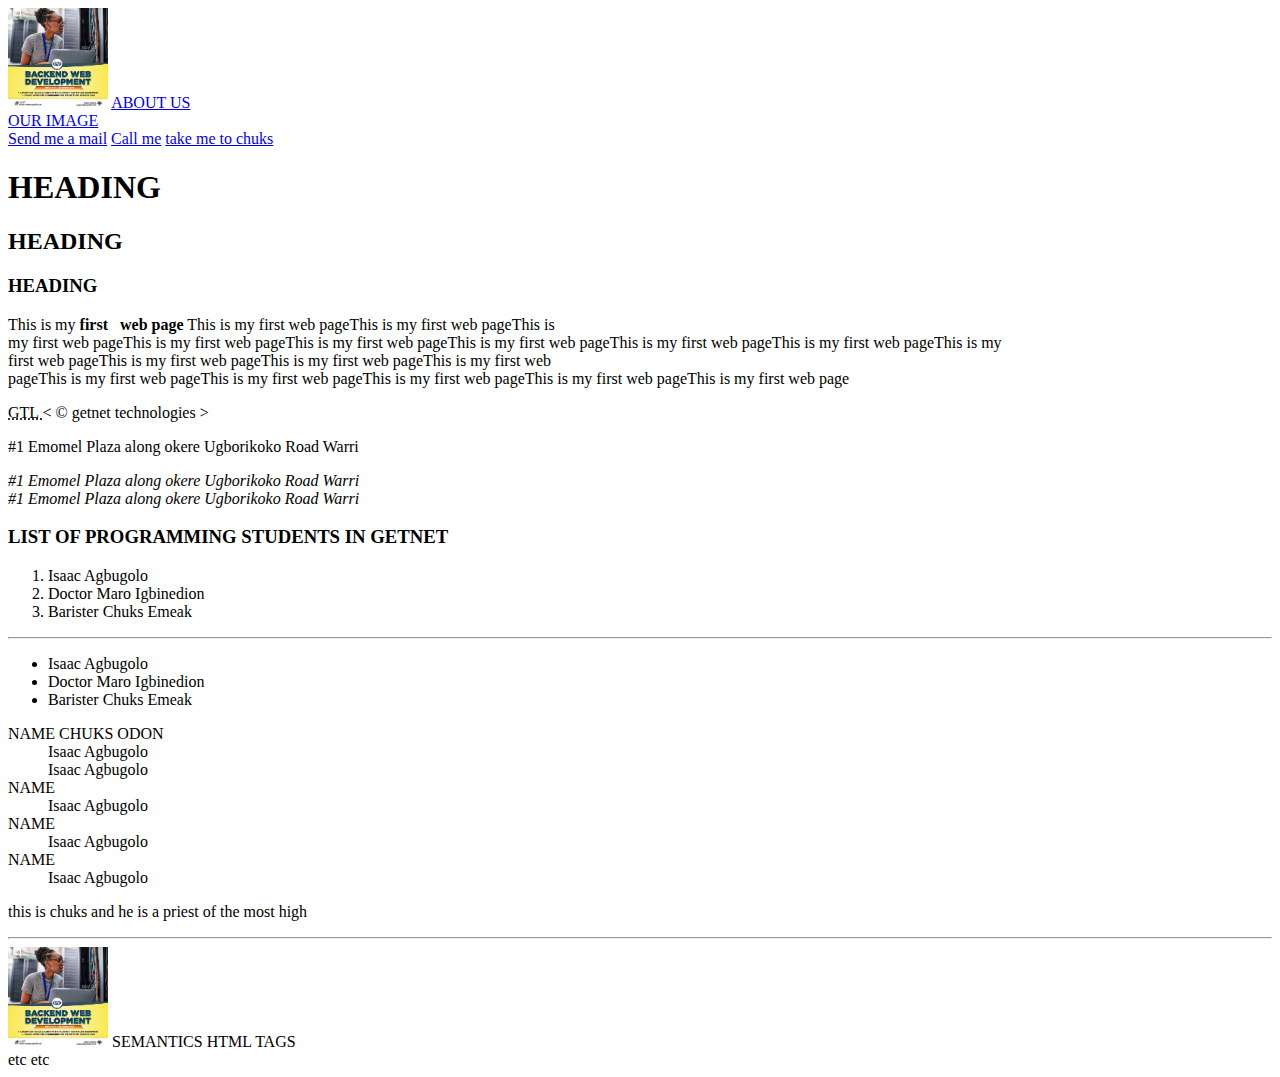
==== index.html @ f4c8ebda "added new features" ====
<!DOCTYPE html>
<html lang="en">
<head>
    <title>my first web page</title>
    <meta charset="UTF-8">
    <meta http-equiv="X-UA-Compatible" content="IE=edge">
    <meta name="viewport" content="width=device-width, initial-scale=1.0">
    <!-- linking tab icon-->
    <link rel="icon" href="img/bvc.jpg" type="image/x-icon">
</head>
    <body>
        <!-- ADDING OF IMAGES MULTIMEDIA-->
        <img src="img/bvc.jpg" alt="Program Image" title="this is a programe flyer for training" width="100" height="100">

        <!-- ADD LINKS-->
        <a href="aboutus.html"> ABOUT US</a><br>
        <a href="img/bvc.jpg" download> OUR IMAGE</a><br>
        <a href="mailto:isaacagbugolo@gmail.com"> Send me a mail</a>
        <a href="tel:09063726390"> Call me</a>
        <a href="# chuks"> take me to chuks</a>
        <h1>HEADING</h1>
        <h2>HEADING</h2>
        <h3>HEADING</h3>

        <P>This is my <strong>first &nbsp; web page</strong> This is my first web pageThis is my first web pageThis is<br> my first web pageThis is my first web pageThis is my first web pageThis is my first web pageThis is my first web pageThis is my first web pageThis is my<br> first web pageThis is my first web pageThis is my first web pageThis is my first web <br>pageThis is my first web pageThis is my first web pageThis is my first web pageThis is my first web pageThis is my first web page</P>

        <!-- this is an abbreviatioin line -->
        <abbr title="getnet technologies limited"> GTL </abbr>
        &lt; &copy; getnet technologies &gt;

        <p> #1 Emomel Plaza along okere Ugborikoko Road Warri</p>
        <i> #1 Emomel Plaza along okere Ugborikoko Road Warri</i>
        <address> #1 Emomel Plaza along okere Ugborikoko Road Warri</address>

        <h3>LIST OF PROGRAMMING STUDENTS IN GETNET</h3>
        <ol>
            <li> Isaac Agbugolo</li>
            <li>Doctor Maro Igbinedion</li>
            <li>Barister Chuks Emeak </li>
        </ol>
        <hr>
        <ul>
            <li> Isaac Agbugolo</li>
            <li>Doctor Maro Igbinedion</li>
            <li>Barister Chuks Emeak </li>
        </ul>
        <dl>
            <dt>NAME CHUKS ODON</dt>
                <dd>Isaac Agbugolo</dd>
                <dd>Isaac Agbugolo</dd>
            <dt>NAME</dt>
                <dd>Isaac Agbugolo</dd>
            <dt>NAME</dt>
                <dd>Isaac Agbugolo</dd>
            <dt>NAME</dt>
                <dd>Isaac Agbugolo</dd>
        </dl>
        <p id="chuks">
            this is chuks and he is a priest of the most high 
        </p>
        <hr>
        <img src="img/bvc.jpg" alt="Program Image" title="this is a programe flyer for training" width="100" height="100" loading="lazy">

        <!--
            unsplash.com
            pixabay.com
            pexels.com
            gratisography.com
                canva.com
                irfanview.com
                tinypng.com
        -->
SEMANTICS HTML TAGS
        <header></header>
        <section></section>
        <aside></aside>
        <footer></footer>
        etc etc 
    </body>
</html>
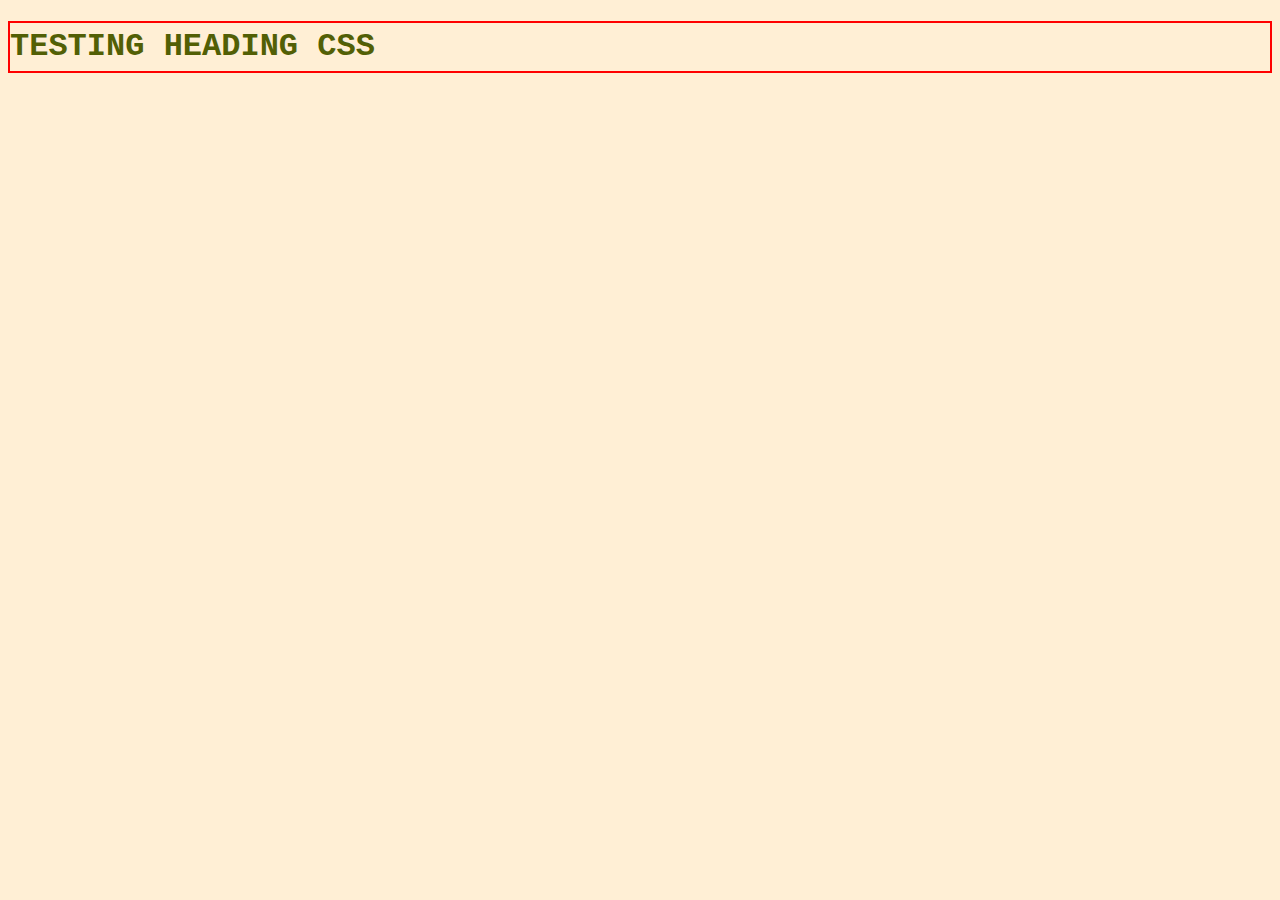
==== commit 26e73115: "recent commit" ====
--- a/index.html
+++ b/index.html
@@ -1,80 +1,14 @@
 <!DOCTYPE html>
 <html lang="en">
 <head>
-    <title>my first web page</title>
     <meta charset="UTF-8">
     <meta http-equiv="X-UA-Compatible" content="IE=edge">
     <meta name="viewport" content="width=device-width, initial-scale=1.0">
-    <!-- linking tab icon-->
-    <link rel="icon" href="img/bvc.jpg" type="image/x-icon">
+    <title>Document</title>
+    <link rel="stylesheet" href="css/main.css">
 </head>
-    <body>
-        <!-- ADDING OF IMAGES MULTIMEDIA-->
-        <img src="img/bvc.jpg" alt="Program Image" title="this is a programe flyer for training" width="100" height="100">
-
-        <!-- ADD LINKS-->
-        <a href="aboutus.html"> ABOUT US</a><br>
-        <a href="img/bvc.jpg" download> OUR IMAGE</a><br>
-        <a href="mailto:isaacagbugolo@gmail.com"> Send me a mail</a>
-        <a href="tel:09063726390"> Call me</a>
-        <a href="# chuks"> take me to chuks</a>
-        <h1>HEADING</h1>
-        <h2>HEADING</h2>
-        <h3>HEADING</h3>
-
-        <P>This is my <strong>first &nbsp; web page</strong> This is my first web pageThis is my first web pageThis is<br> my first web pageThis is my first web pageThis is my first web pageThis is my first web pageThis is my first web pageThis is my first web pageThis is my<br> first web pageThis is my first web pageThis is my first web pageThis is my first web <br>pageThis is my first web pageThis is my first web pageThis is my first web pageThis is my first web pageThis is my first web page</P>
-
-        <!-- this is an abbreviatioin line -->
-        <abbr title="getnet technologies limited"> GTL </abbr>
-        &lt; &copy; getnet technologies &gt;
-
-        <p> #1 Emomel Plaza along okere Ugborikoko Road Warri</p>
-        <i> #1 Emomel Plaza along okere Ugborikoko Road Warri</i>
-        <address> #1 Emomel Plaza along okere Ugborikoko Road Warri</address>
-
-        <h3>LIST OF PROGRAMMING STUDENTS IN GETNET</h3>
-        <ol>
-            <li> Isaac Agbugolo</li>
-            <li>Doctor Maro Igbinedion</li>
-            <li>Barister Chuks Emeak </li>
-        </ol>
-        <hr>
-        <ul>
-            <li> Isaac Agbugolo</li>
-            <li>Doctor Maro Igbinedion</li>
-            <li>Barister Chuks Emeak </li>
-        </ul>
-        <dl>
-            <dt>NAME CHUKS ODON</dt>
-                <dd>Isaac Agbugolo</dd>
-                <dd>Isaac Agbugolo</dd>
-            <dt>NAME</dt>
-                <dd>Isaac Agbugolo</dd>
-            <dt>NAME</dt>
-                <dd>Isaac Agbugolo</dd>
-            <dt>NAME</dt>
-                <dd>Isaac Agbugolo</dd>
-        </dl>
-        <p id="chuks">
-            this is chuks and he is a priest of the most high 
-        </p>
-        <hr>
-        <img src="img/bvc.jpg" alt="Program Image" title="this is a programe flyer for training" width="100" height="100" loading="lazy">
-
-        <!--
-            unsplash.com
-            pixabay.com
-            pexels.com
-            gratisography.com
-                canva.com
-                irfanview.com
-                tinypng.com
-        -->
-SEMANTICS HTML TAGS
-        <header></header>
-        <section></section>
-        <aside></aside>
-        <footer></footer>
-        etc etc 
-    </body>
+<body>
+    <h1>TESTING HEADING CSS</h1>
+   
+</body>
 </html>--- a/css/main.css
+++ b/css/main.css
@@ -0,0 +1,12 @@
+body{
+    font-size: 22px;
+    font-family: 'Courier New', Courier, monospace;
+    line-height: 1.5;
+    background: papayawhip;
+    color: darkblue;
+}
+h1{
+    color: #525f05;
+    font-size: 32px;
+    border: 2px solid red;
+}